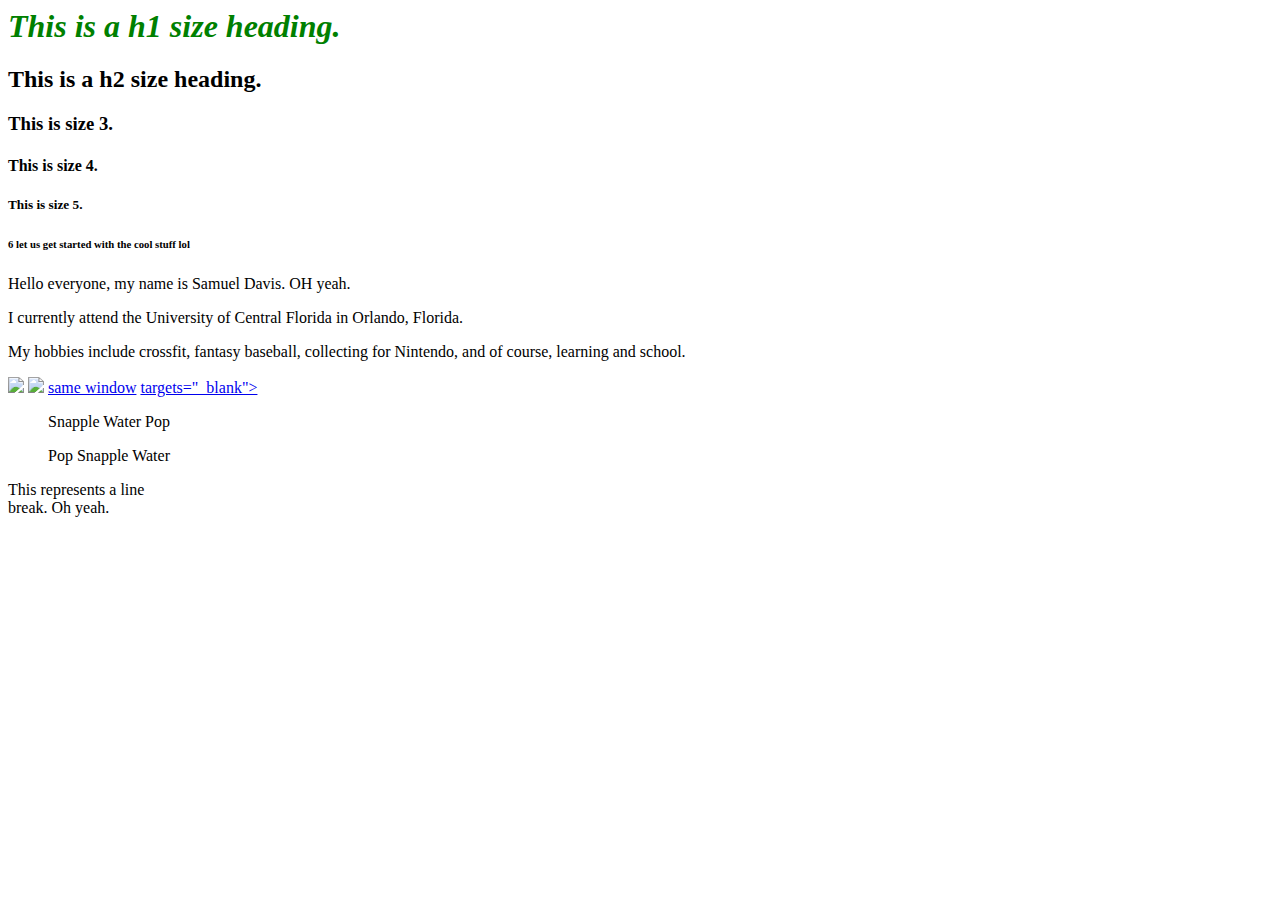
==== dbc1.html @ d2942be0 "Update dbc1.html" ====
<!DOCTYPE>
<html>
  <head>
    <link rel="stylesheet" href="p0_gps1.1.css">
    <title>
      Hello world!
    </title>
    
    <style>
      h1 {
        color: green;
        font-style: italic;
      }
      
      p {
        font-style: bold;
      }
    </style>
  </head>
  
  <body>
    
    <h1>This is a h1 size heading.</h1>
    <h2>This is a h2 size heading.</h2>
    <h3>This is size 3.</h3>
    <h4>This is size 4.</h4>
    <h5>This is size 5.</h5>
    <h6>6 let us get started with the cool stuff lol</h6>
    
    <p>
      Hello everyone, my name is Samuel Davis. OH yeah. 
    </p>
    
    <p>
      I currently attend the University of Central Florida in Orlando, Florida.
    </p>
    
    <p>
      My hobbies include crossfit, fantasy baseball, collecting for Nintendo, and of course, learning and school.
    </p>
    
    <img src="http://www.gravatar.com/avatar/3317bcf0e2598d33ea93426d7cfa82f8.png"/>
    <a herf= "https://socrates.devbootcamp.com/users/1162"><img src= "http://oyster.ignimgs.com/wordpress/write.ign.com/148483/2013/07/Link_Artwork_1_Ocarina_of_Time.png"/></a>
    
    <a href="http://www.rotoworld.com">same window</a>
    <a href="http://www.rotoworld.com"> targets="_blank"></a>
    
    <ul>
      <l1>Snapple</l1>
      <l1>Water</l1>
      <l1>Pop</l1>
    </ul>
    
    <ol>
      <l1>Pop</l1>
      <l1>Snapple</l1>
      <l1>Water</l1>
    </ol>
    
    <p>This represents a line <br> break. Oh yeah.</p>
    

  </body>
</html>
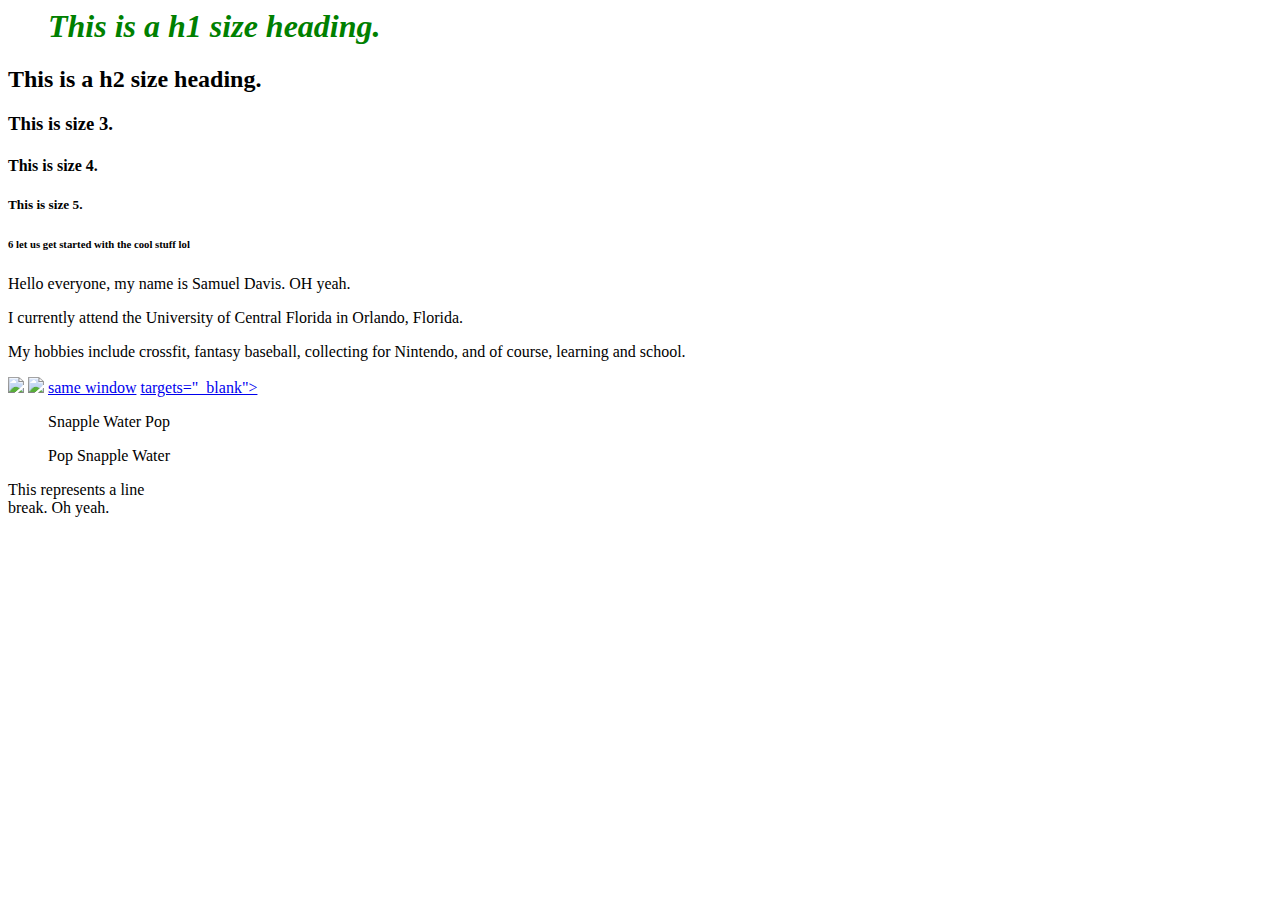
==== commit d85ba7bb: "I added an id" ====
--- a/dbc1.html
+++ b/dbc1.html
@@ -19,8 +19,8 @@
   </head>
   
   <body>
+    <dir id = "sam"><h1>This is a h1 size heading.</h1></dir>
     
-    <h1>This is a h1 size heading.</h1>
     <h2>This is a h2 size heading.</h2>
     <h3>This is size 3.</h3>
     <h4>This is size 4.</h4>
